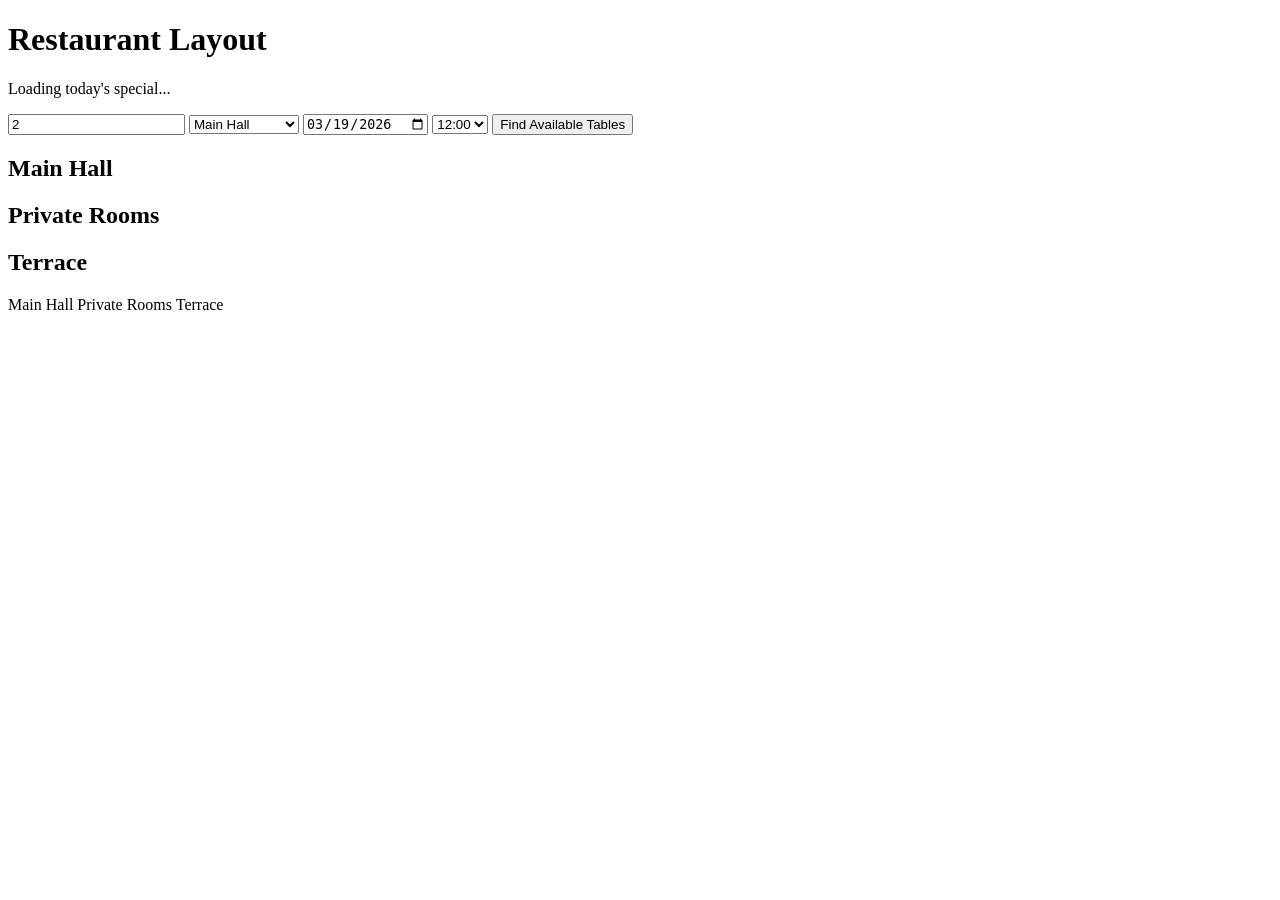
==== src/main/resources/templates/index.html @ fa5957ca "UI for tables locations" ====
<!DOCTYPE html>
<html xmlns:th="http://www.thymeleaf.org">
<head>
    <title>Restaurant Reservation</title>
    <link rel="stylesheet" th:href="@{/css/style.css}">
</head>
<body>
    <header>
        <h1>Restaurant Layout</h1>
        <div class="meal-promo">
            <p th:text="${specialMeal}">Loading today's special...</p>
        </div>
    </header>

    <div class="filter-panel">
        <input type="number" id="guestCount" placeholder="Amount of Guests" min="1" value="2">
        <select id="zoneSelect">
            <option value="MAIN_HALL">Main Hall</option>
            <option value="TERRACE">Terrace</option>
            <option value="PRIVATE_ROOMS">Private Rooms</option>
        </select>
        <input type="date" id="bookingDate" value="2026-03-19">
        <select id="bookingTime">
            <option value="12">12:00</option>
            <option value="14">14:00</option>
            <option value="18">18:00</option>
            <option value="20">20:00</option>
        </select>
        <button onclick="filterTables()">Find Available Tables</button>
    </div>

    <div class="restaurant-container">
        <div class="zone-section main-hall">
            <h2>Main Hall</h2>
            <div class="wall"></div>
        </div>

        <div class="zone-section private-rooms">
            <h2>Private Rooms</h2>
            <div class="wall"></div>
        </div>

        <div class="zone-section terrace">
            <h2>Terrace</h2>
        </div>

        <div th:each="table : ${tables}" 
            class="table-item" 
            th:classappend="${table.zone}"
            th:style="'left:' + ${table.posX} + 'px; top:' + ${table.posY} + 'px;'"
            th:data-id="${table.id}">
            <span th:text="${table.capacity}"></span>
        </div>
    </div>

    <div class="legend">
        <span class="hall">Main Hall</span>
        <span class="private">Private Rooms</span>
        <span class="terrace">Terrace</span>
    </div>
    <div id="bookingModal" style="display:none; position:fixed; top:30%; left:40%; background:white; padding:20px; border:2px solid black; z-index:100;">
        <h3>Booking Table #<span id="modalTableId"></span></h3>
        <input type="text" id="customerName" placeholder="Your Name">
        <button onclick="submitBooking()">Confirm</button>
        <button onclick="document.getElementById('bookingModal').style.display='none'">Cancel</button>
    </div>
</body>
</html>
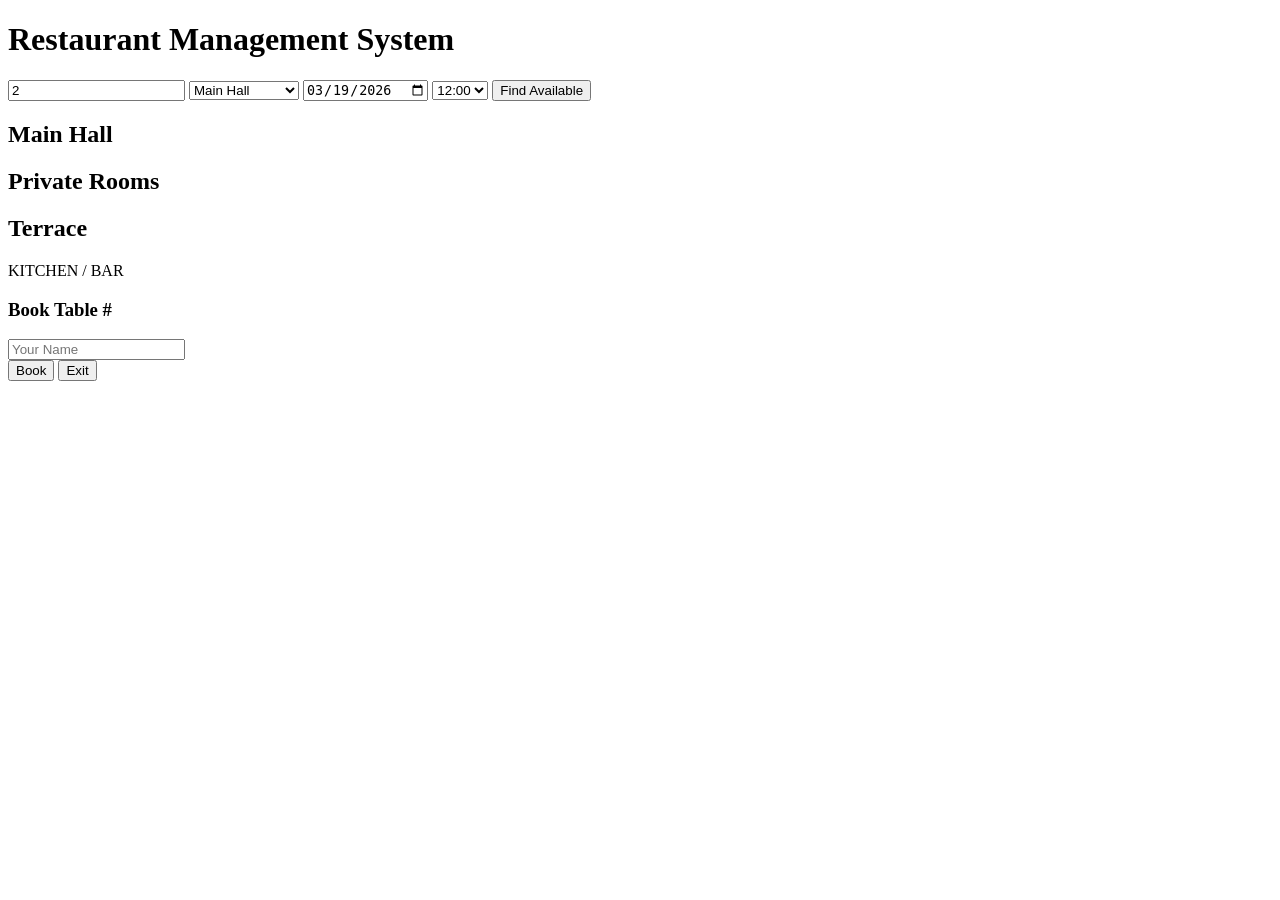
==== commit 5353a280: "fix of bug stoping from seeing import.sql" ====
--- a/src/main/resources/templates/index.html
+++ b/src/main/resources/templates/index.html
@@ -1,23 +1,21 @@
 <!DOCTYPE html>
 <html xmlns:th="http://www.thymeleaf.org">
 <head>
-    <title>Restaurant Reservation</title>
+    <meta charset="UTF-8">
+    <title>Restaurant Layout & Booking</title>
     <link rel="stylesheet" th:href="@{/css/style.css}">
 </head>
 <body>
     <header>
-        <h1>Restaurant Layout</h1>
-        <div class="meal-promo">
-            <p th:text="${specialMeal}">Loading today's special...</p>
-        </div>
+        <h1>Restaurant Management System</h1>
     </header>
 
     <div class="filter-panel">
-        <input type="number" id="guestCount" placeholder="Amount of Guests" min="1" value="2">
+        <input type="number" id="guestCount" placeholder="Guests" min="1" value="2">
         <select id="zoneSelect">
             <option value="MAIN_HALL">Main Hall</option>
+            <option value="PRIVATE_ROOMS">Private Rooms</option>
             <option value="TERRACE">Terrace</option>
-            <option value="PRIVATE_ROOMS">Private Rooms</option>
         </select>
         <input type="date" id="bookingDate" value="2026-03-19">
         <select id="bookingTime">
@@ -26,43 +24,41 @@
             <option value="18">18:00</option>
             <option value="20">20:00</option>
         </select>
-        <button onclick="filterTables()">Find Available Tables</button>
+        <button onclick="filterTables()">Find Available</button>
     </div>
 
     <div class="restaurant-container">
-        <div class="zone-section main-hall">
-            <h2>Main Hall</h2>
-            <div class="wall"></div>
+        <div class="zones-sidebar">
+            <div class="zone-box"><h2>Main Hall</h2></div>
+            <div class="zone-box"><h2>Private Rooms</h2></div>
+            <div class="zone-box"><h2>Terrace</h2></div>
         </div>
 
-        <div class="zone-section private-rooms">
-            <h2>Private Rooms</h2>
-            <div class="wall"></div>
-        </div>
-
-        <div class="zone-section terrace">
-            <h2>Terrace</h2>
+        <div class="service-area">
+            <div class="kitchen-decor">KITCHEN / BAR</div>
         </div>
 
         <div th:each="table : ${tables}" 
-            class="table-item" 
-            th:classappend="${table.zone}"
-            th:style="'left:' + ${table.posX} + 'px; top:' + ${table.posY} + 'px;'"
-            th:data-id="${table.id}">
+             class="table-item" 
+             th:classappend="|${table.zone} ${ (table.capacity == 2 || table.zone.name() == 'TERRACE') ? 'shape-round' : 'shape-square' }|"
+             th:style="'left:' + ${table.posX} + '%; top:' + ${table.posY} + '%;'"
+             th:data-id="${table.id}"
+             onclick="openBooking(this)">
             <span th:text="${table.capacity}"></span>
         </div>
     </div>
 
-    <div class="legend">
-        <span class="hall">Main Hall</span>
-        <span class="private">Private Rooms</span>
-        <span class="terrace">Terrace</span>
+    <div id="bookingModal" class="modal">
+        <div class="modal-body">
+            <h3>Book Table #<span id="modalId"></span></h3>
+            <input type="text" id="userName" placeholder="Your Name">
+            <div class="modal-btns">
+                <button onclick="confirmBooking()">Book</button>
+                <button onclick="closeModal()">Exit</button>
+            </div>
+        </div>
     </div>
-    <div id="bookingModal" style="display:none; position:fixed; top:30%; left:40%; background:white; padding:20px; border:2px solid black; z-index:100;">
-        <h3>Booking Table #<span id="modalTableId"></span></h3>
-        <input type="text" id="customerName" placeholder="Your Name">
-        <button onclick="submitBooking()">Confirm</button>
-        <button onclick="document.getElementById('bookingModal').style.display='none'">Cancel</button>
-    </div>
+
+   <script th:src="@{/js/script.js}"></script>
 </body>
 </html>
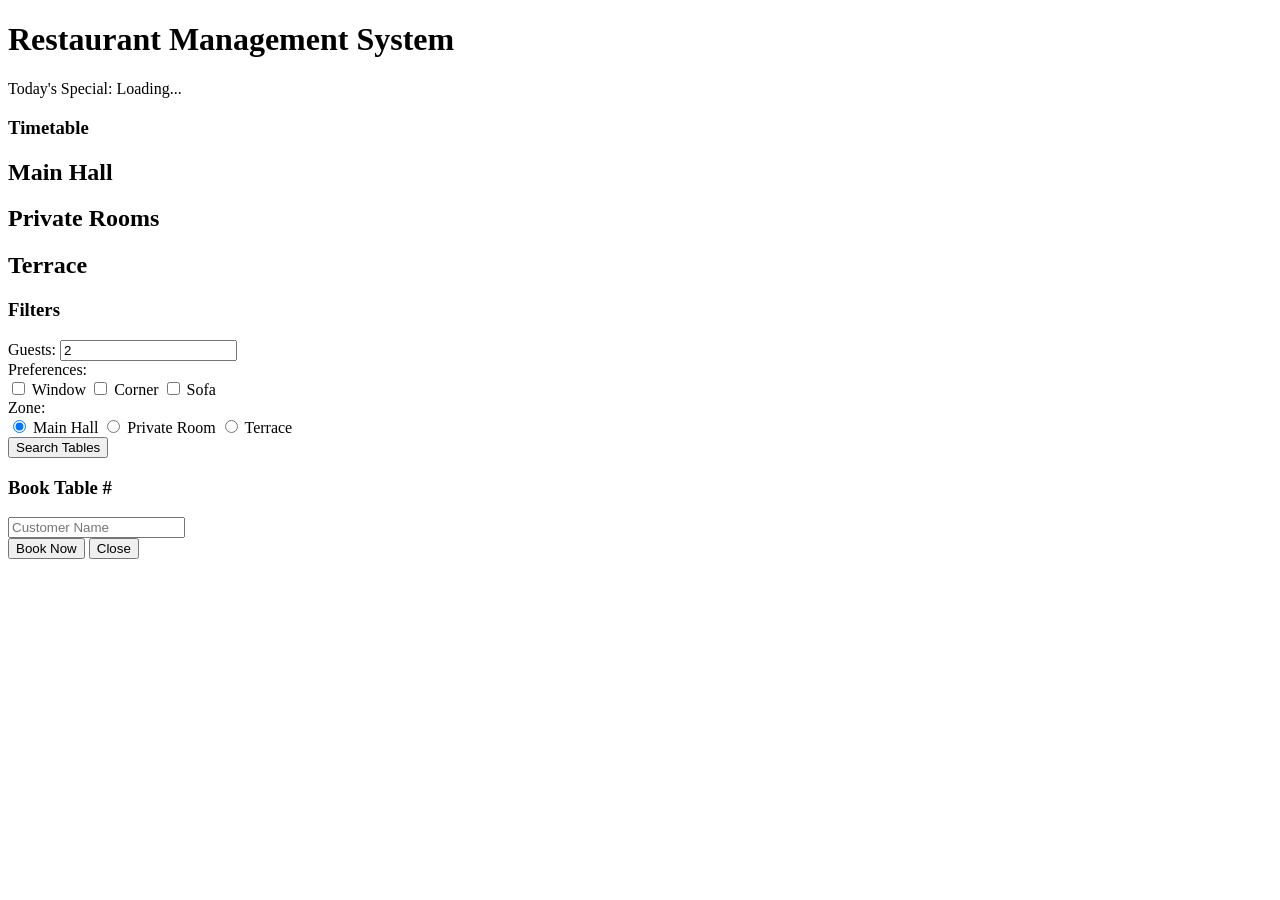
==== commit eaf67ce5: "page and tables layout" ====
--- a/src/main/resources/templates/index.html
+++ b/src/main/resources/templates/index.html
@@ -2,63 +2,95 @@
 <html xmlns:th="http://www.thymeleaf.org">
 <head>
     <meta charset="UTF-8">
-    <title>Restaurant Layout & Booking</title>
+    <title>Restaurant Reservation System</title>
     <link rel="stylesheet" th:href="@{/css/style.css}">
 </head>
 <body>
-    <header>
+    <header class="main-header">
         <h1>Restaurant Management System</h1>
+        <div class="meal-promo">
+            <p th:text="${specialMeal}">Today's Special: Loading...</p>
+        </div>
     </header>
 
-    <div class="filter-panel">
-        <input type="number" id="guestCount" placeholder="Guests" min="1" value="2">
-        <select id="zoneSelect">
-            <option value="MAIN_HALL">Main Hall</option>
-            <option value="PRIVATE_ROOMS">Private Rooms</option>
-            <option value="TERRACE">Terrace</option>
-        </select>
-        <input type="date" id="bookingDate" value="2026-03-19">
-        <select id="bookingTime">
-            <option value="12">12:00</option>
-            <option value="14">14:00</option>
-            <option value="18">18:00</option>
-            <option value="20">20:00</option>
-        </select>
-        <button onclick="filterTables()">Find Available</button>
-    </div>
+    <div class="app-layout">
+        <aside class="timetable-column">
+            <div class="gray-box">
+                <h3>Timetable</h3>
+                <div class="time-grid">
+                    <div th:each="hour : ${#numbers.sequence(12, 23)}" 
+                         class="time-slot" 
+                         th:text="${hour} + ':00'"
+                         th:onclick="'selectTime(this, ' + ${hour} + ')'">
+                    </div>
+                </div>
+            </div>
+        </aside>
+    <main class="restaurant-column">
+        <div class="restaurant-layout">
+    
+            <div class="zone main-hall">
+                <h2>Main Hall</h2>
+            </div>
+            <div class="zone private-rooms">
+                <h2>Private Rooms</h2>
+            </div>
+            <div class="zone terrace">
+                <h2>Terrace</h2>
+            </div>
 
-    <div class="restaurant-container">
-        <div class="zones-sidebar">
-            <div class="zone-box"><h2>Main Hall</h2></div>
-            <div class="zone-box"><h2>Private Rooms</h2></div>
-            <div class="zone-box"><h2>Terrace</h2></div>
+            <div th:each="table : ${tables}" 
+                class="table-item" 
+                th:classappend="${ (table.capacity == 2 || table.zone.name() == 'TERRACE') ? 'shape-round' : 'shape-square' }"
+                th:style="'left:' + ${table.posX} + '%; top:' + ${table.posY} + '%;'"
+                th:data-id="${table.id}">
+                <span th:text="${table.capacity}"></span>
+            </div>
         </div>
+    </main>
+        <aside class="parameters-column">
+            <div class="parameter-box">
+                <h3>Filters</h3>
+                
+                <div class="param-group">
+                    <label>Guests:</label>
+                    <input type="number" id="guestCount" min="1" value="2">
+                </div>
 
-        <div class="service-area">
-            <div class="kitchen-decor">KITCHEN / BAR</div>
-        </div>
+                <div class="param-group">
+                    <label>Preferences:</label>
+                    <div class="checkbox-list">
+                        <label><input type="checkbox" name="feature" value="WINDOW"> Window</label>
+                        <label><input type="checkbox" name="feature" value="CORNER"> Corner</label>
+                        <label><input type="checkbox" name="feature" value="SOFA"> Sofa</label>
+                    </div>
+                </div>
 
-        <div th:each="table : ${tables}" 
-             class="table-item" 
-             th:classappend="|${table.zone} ${ (table.capacity == 2 || table.zone.name() == 'TERRACE') ? 'shape-round' : 'shape-square' }|"
-             th:style="'left:' + ${table.posX} + '%; top:' + ${table.posY} + '%;'"
-             th:data-id="${table.id}"
-             onclick="openBooking(this)">
-            <span th:text="${table.capacity}"></span>
-        </div>
+                <div class="param-group">
+                    <label>Zone:</label>
+                    <div class="radio-list">
+                        <label><input type="radio" name="zone" value="MAIN_HALL" checked> Main Hall</label>
+                        <label><input type="radio" name="zone" value="PRIVATE_ROOMS"> Private Room</label>
+                        <label><input type="radio" name="zone" value="TERRACE"> Terrace</label>
+                    </div>
+                </div>
+
+                <button class="search-btn" onclick="filterTables()">Search Tables</button>
+            </div>
+        </aside>
     </div>
 
     <div id="bookingModal" class="modal">
-        <div class="modal-body">
-            <h3>Book Table #<span id="modalId"></span></h3>
-            <input type="text" id="userName" placeholder="Your Name">
+        <div class="modal-content">
+            <h3>Book Table #<span id="modalTableId"></span></h3>
+            <input type="text" id="customerName" placeholder="Customer Name">
             <div class="modal-btns">
-                <button onclick="confirmBooking()">Book</button>
-                <button onclick="closeModal()">Exit</button>
+                <button class="confirm-btn" onclick="submitBooking()">Book Now</button>
+                <button class="cancel-btn" onclick="closeModal()">Close</button>
             </div>
         </div>
     </div>
 
-   <script th:src="@{/js/script.js}"></script>
+    <script th:src="@{/js/script.js}"></script>
 </body>
 </html>
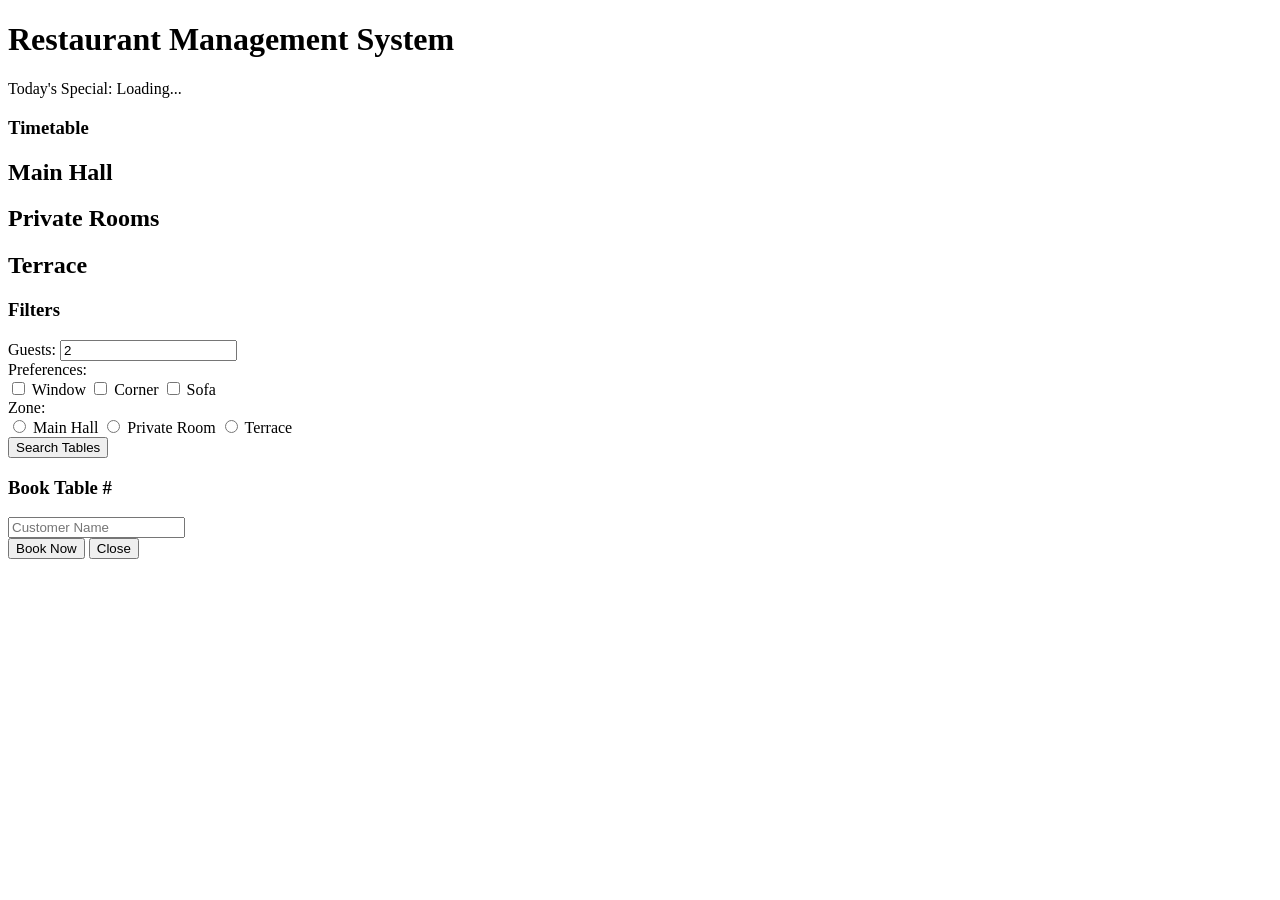
==== commit 7d068b76: "added fetures(windoe,corner) to recomendation" ====
--- a/src/main/resources/templates/index.html
+++ b/src/main/resources/templates/index.html
@@ -69,7 +69,7 @@
                 <div class="param-group">
                     <label>Zone:</label>
                     <div class="radio-list">
-                        <label><input type="radio" name="zone" value="MAIN_HALL" checked> Main Hall</label>
+                        <label><input type="radio" name="zone" value="MAIN_HALL"> Main Hall</label>
                         <label><input type="radio" name="zone" value="PRIVATE_ROOMS"> Private Room</label>
                         <label><input type="radio" name="zone" value="TERRACE"> Terrace</label>
                     </div>
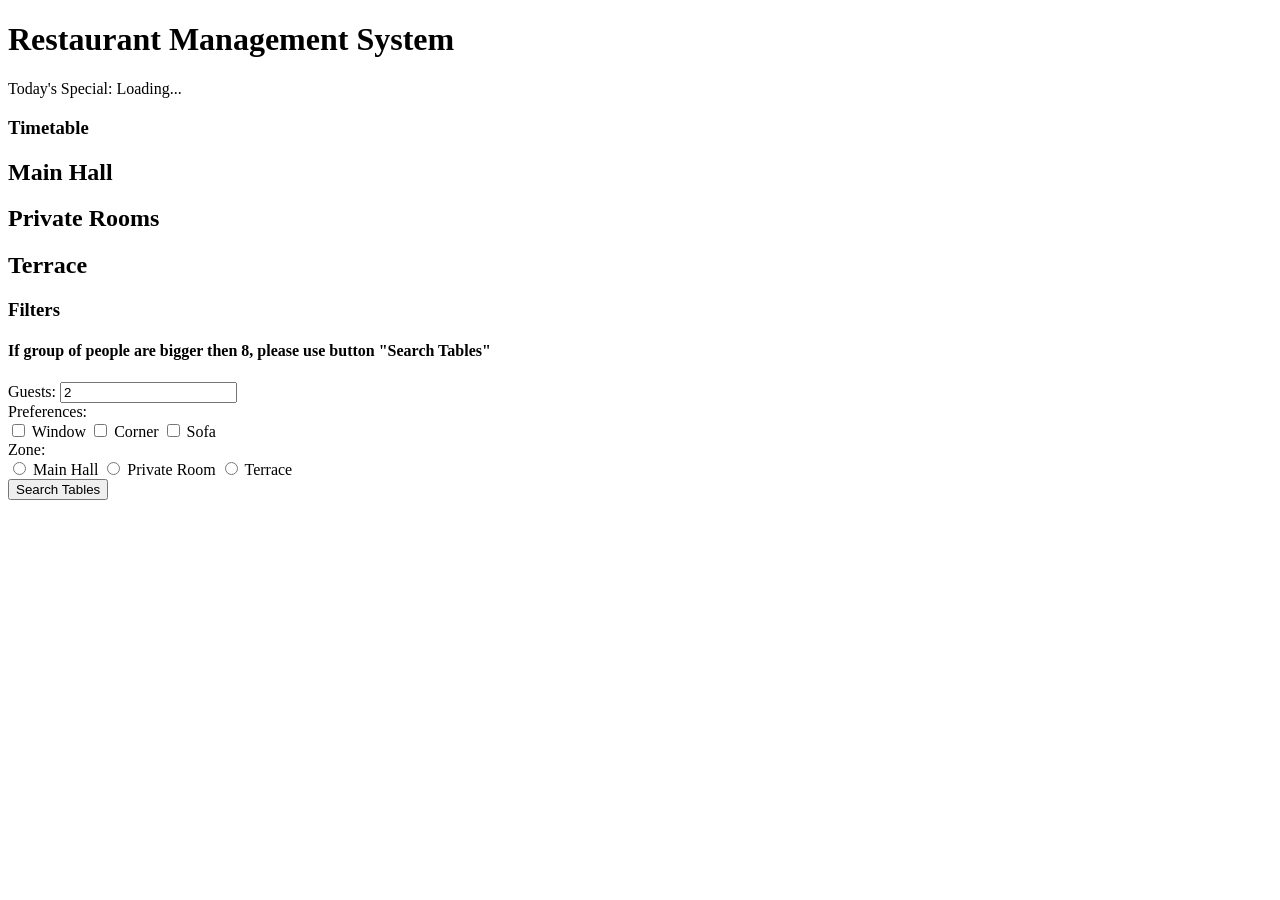
==== commit beb52f3d: "made a reservation possibility" ====
--- a/src/main/resources/templates/index.html
+++ b/src/main/resources/templates/index.html
@@ -51,6 +51,7 @@
         <aside class="parameters-column">
             <div class="parameter-box">
                 <h3>Filters</h3>
+                <h4>If group of people are bigger then 8, please use button "Search Tables"</h4>
                 
                 <div class="param-group">
                     <label>Guests:</label>
@@ -80,17 +81,19 @@
         </aside>
     </div>
 
-    <div id="bookingModal" class="modal">
+    <div id="bookingModal" class="modal" style="display: none;">
+        <div id="bookingStatus" style="color: red; margin-bottom: 10px;"></div>
         <div class="modal-content">
-            <h3>Book Table #<span id="modalTableId"></span></h3>
-            <input type="text" id="customerName" placeholder="Customer Name">
-            <div class="modal-btns">
-                <button class="confirm-btn" onclick="submitBooking()">Book Now</button>
-                <button class="cancel-btn" onclick="closeModal()">Close</button>
+            <h3>Confirm Reservation</h3>
+            <p id="modalDetails"></p>
+            <input type="text" id="customerName" placeholder="Enter your name" required>
+            <div class="modal-buttons">
+                <button onclick="closeModal()" class="btn-secondary">Cancel</button>
+                <button onclick="confirmBooking()">Book Selected Table</button>  
             </div>
         </div>
     </div>
 
-    <script th:src="@{/js/script.js}"></script>
+    <script type="module" src="js/main.js"></script>
 </body>
 </html>
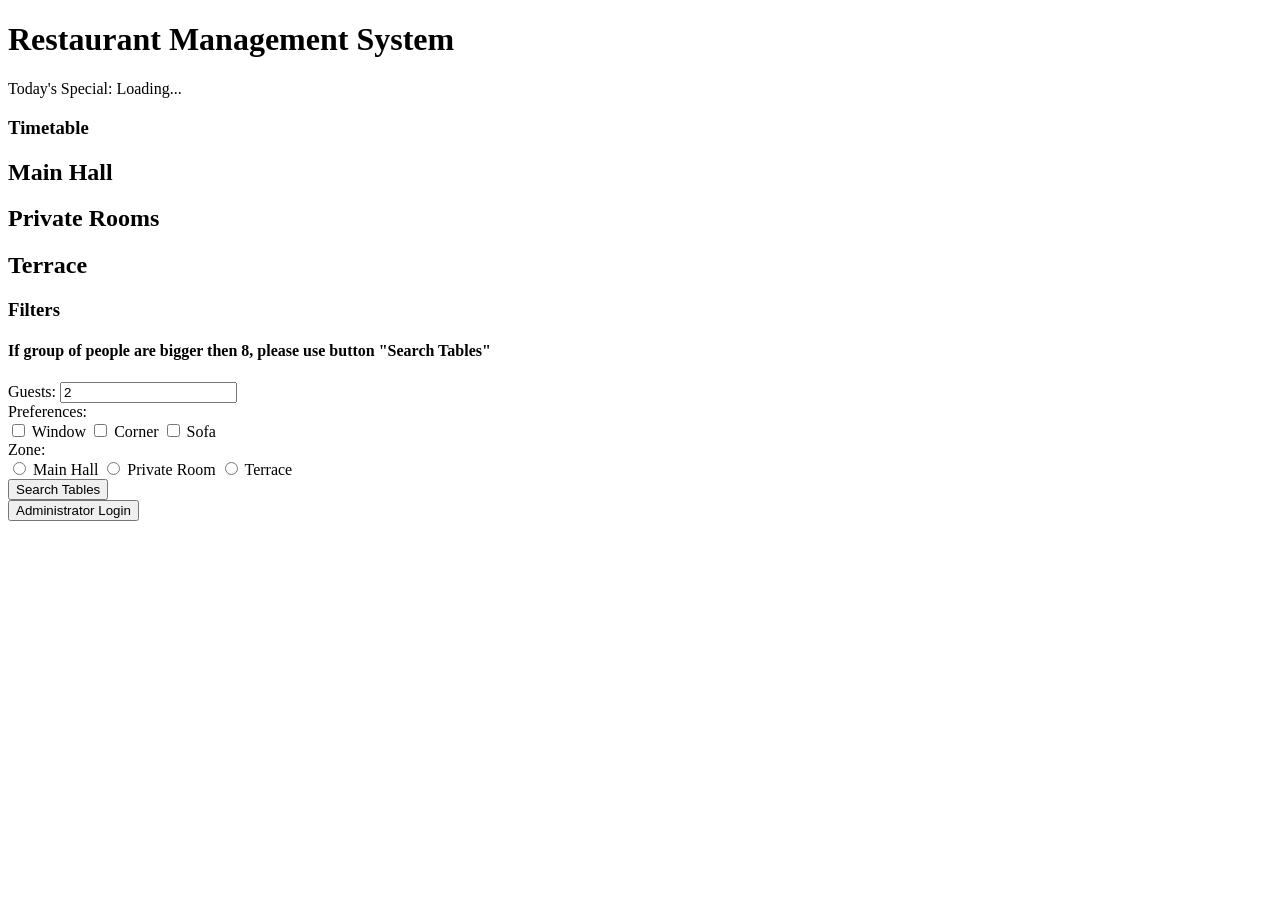
==== commit d17c7306: "made the way from main page to admin one" ====
--- a/src/main/resources/templates/index.html
+++ b/src/main/resources/templates/index.html
@@ -3,7 +3,10 @@
 <head>
     <meta charset="UTF-8">
     <title>Restaurant Reservation System</title>
-    <link rel="stylesheet" th:href="@{/css/style.css}">
+    <link rel="stylesheet" href="css/base.css">
+    <link rel="stylesheet" href="css/layout.css">
+    <link rel="stylesheet" href="css/components.css">
+    <link rel="stylesheet" href="css/modals.css">
 </head>
 <body>
     <header class="main-header">
@@ -14,71 +17,88 @@
     </header>
 
     <div class="app-layout">
-        <aside class="timetable-column">
-            <div class="gray-box">
-                <h3>Timetable</h3>
-                <div class="time-grid">
-                    <div th:each="hour : ${#numbers.sequence(12, 23)}" 
-                         class="time-slot" 
-                         th:text="${hour} + ':00'"
-                         th:onclick="'selectTime(this, ' + ${hour} + ')'">
+            <aside class="timetable-column">
+                <div class="gray-box">
+                    <h3>Timetable</h3>
+                    <div class="time-grid">
+                        <div th:each="hour : ${#numbers.sequence(12, 23)}" 
+                            class="time-slot" 
+                            th:text="${hour} + ':00'"
+                            th:onclick="'selectTime(this, ' + ${hour} + ')'">
+                        </div>
                     </div>
                 </div>
+            </aside>
+        <main class="restaurant-column">
+            <div class="restaurant-layout">
+        
+                <div class="zone main-hall">
+                    <h2>Main Hall</h2>
+                </div>
+                <div class="zone private-rooms">
+                    <h2>Private Rooms</h2>
+                </div>
+                <div class="zone terrace">
+                    <h2>Terrace</h2>
+                </div>
+
+                <div th:each="table : ${tables}" 
+                    class="table-item" 
+                    th:classappend="${ (table.capacity == 2 || table.zone.name() == 'TERRACE') ? 'shape-round' : 'shape-square' }"
+                    th:style="'left:' + ${table.posX} + '%; top:' + ${table.posY} + '%;'"
+                    th:data-id="${table.id}">
+                    <span th:text="${table.capacity}"></span>
+                </div>
             </div>
-        </aside>
-    <main class="restaurant-column">
-        <div class="restaurant-layout">
-    
-            <div class="zone main-hall">
-                <h2>Main Hall</h2>
-            </div>
-            <div class="zone private-rooms">
-                <h2>Private Rooms</h2>
-            </div>
-            <div class="zone terrace">
-                <h2>Terrace</h2>
-            </div>
+        </main>
+            <aside class="parameters-column">
+                <div class="parameter-box">
+                    <h3>Filters</h3>
+                    <h4>If group of people are bigger then 8, please use button "Search Tables"</h4>
+                    
+                    <div class="param-group">
+                        <label>Guests:</label>
+                        <input type="number" id="guestCount" min="1" value="2">
+                    </div>
 
-            <div th:each="table : ${tables}" 
-                class="table-item" 
-                th:classappend="${ (table.capacity == 2 || table.zone.name() == 'TERRACE') ? 'shape-round' : 'shape-square' }"
-                th:style="'left:' + ${table.posX} + '%; top:' + ${table.posY} + '%;'"
-                th:data-id="${table.id}">
-                <span th:text="${table.capacity}"></span>
+                    <div class="param-group">
+                        <label>Preferences:</label>
+                        <div class="checkbox-list">
+                            <label><input type="checkbox" name="feature" value="WINDOW"> Window</label>
+                            <label><input type="checkbox" name="feature" value="CORNER"> Corner</label>
+                            <label><input type="checkbox" name="feature" value="SOFA"> Sofa</label>
+                        </div>
+                    </div>
+
+                    <div class="param-group">
+                        <label>Zone:</label>
+                        <div class="radio-list">
+                            <label><input type="radio" name="zone" value="MAIN_HALL"> Main Hall</label>
+                            <label><input type="radio" name="zone" value="PRIVATE_ROOMS"> Private Room</label>
+                            <label><input type="radio" name="zone" value="TERRACE"> Terrace</label>
+                        </div>
+                    </div>
+
+                    <button class="search-btn" onclick="filterTables()">Search Tables</button>
+                    <div class="admin-sidebar-access">
+                        <button onclick="openAdminModal()" class="btn-admin-sidebar">Administrator Login</button>
+                    </div>
+                </div>
+            </aside>
+        <div id="adminLoginModal" class="modal" style="display: none;">
+            <div class="modal-content">
+                <h3>Admin Access</h3>
+                <div id="adminLoginStatus" style="color: red; margin-bottom: 10px;"></div>
+                
+                <input type="text" id="adminUser" placeholder="Username">
+                <input type="password" id="adminPass" placeholder="Password">
+                
+                <div class="modal-buttons">
+                    <button type="button" onclick="closeAdminModal()" class="btn-secondary">Cancel</button>
+                    <button type="button" onclick="processAdminLogin()" class="btn-primary">Confirm</button>
+                </div>
             </div>
         </div>
-    </main>
-        <aside class="parameters-column">
-            <div class="parameter-box">
-                <h3>Filters</h3>
-                <h4>If group of people are bigger then 8, please use button "Search Tables"</h4>
-                
-                <div class="param-group">
-                    <label>Guests:</label>
-                    <input type="number" id="guestCount" min="1" value="2">
-                </div>
-
-                <div class="param-group">
-                    <label>Preferences:</label>
-                    <div class="checkbox-list">
-                        <label><input type="checkbox" name="feature" value="WINDOW"> Window</label>
-                        <label><input type="checkbox" name="feature" value="CORNER"> Corner</label>
-                        <label><input type="checkbox" name="feature" value="SOFA"> Sofa</label>
-                    </div>
-                </div>
-
-                <div class="param-group">
-                    <label>Zone:</label>
-                    <div class="radio-list">
-                        <label><input type="radio" name="zone" value="MAIN_HALL"> Main Hall</label>
-                        <label><input type="radio" name="zone" value="PRIVATE_ROOMS"> Private Room</label>
-                        <label><input type="radio" name="zone" value="TERRACE"> Terrace</label>
-                    </div>
-                </div>
-
-                <button class="search-btn" onclick="filterTables()">Search Tables</button>
-            </div>
-        </aside>
     </div>
 
     <div id="bookingModal" class="modal" style="display: none;">
@@ -93,7 +113,7 @@
             </div>
         </div>
     </div>
-
     <script type="module" src="js/main.js"></script>
+    <script type="module" src="js/admin-logic.js"></script>
 </body>
 </html>
